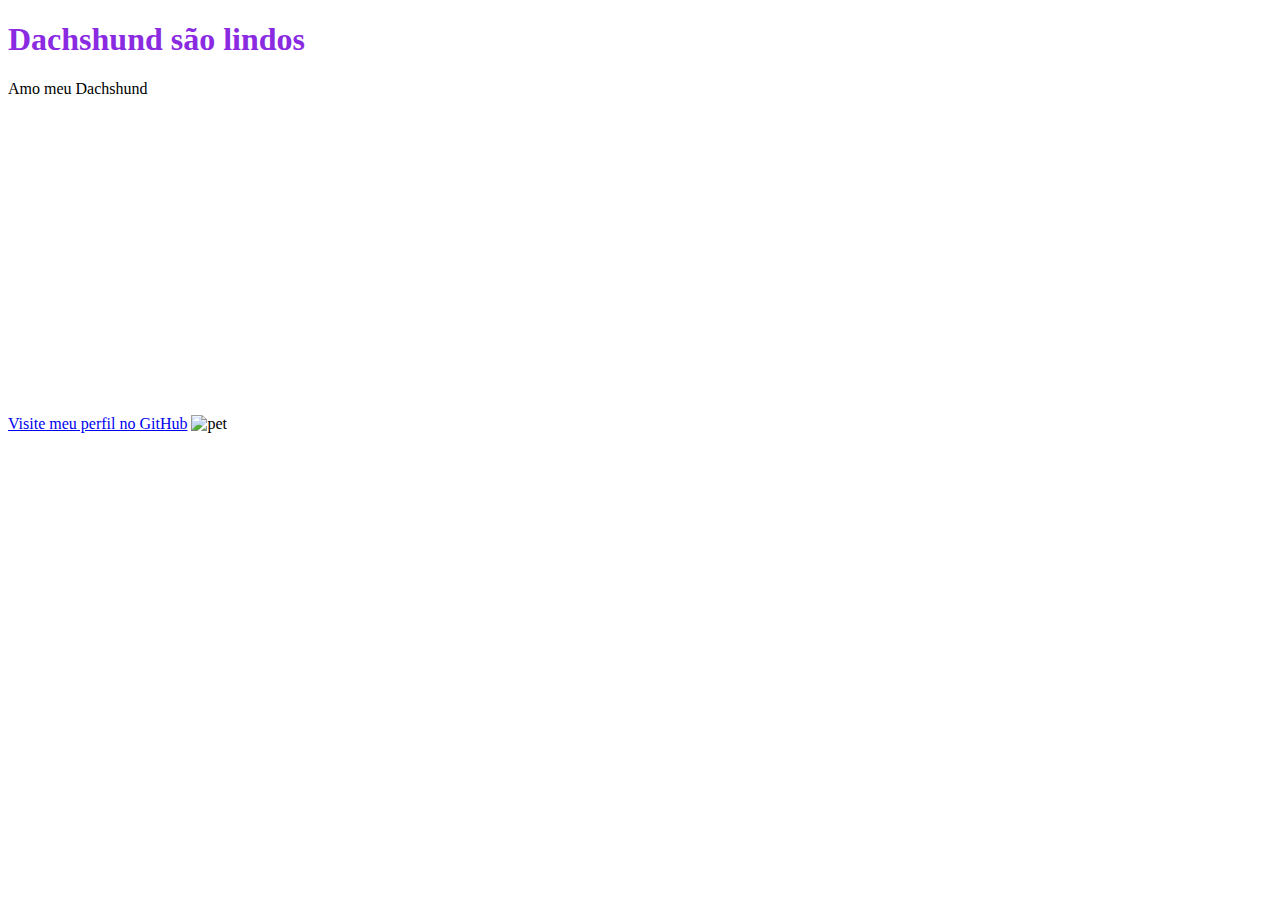
==== index.html @ 9529e8cd "HTMLL e CSS" ====
<!DOCTYPE html>
<html lang="pt-br">
<head>
    <meta charset="UTF-8">
    <meta name="viewport" content="width=device-width, initial-scale=1.0">
    <title>Emilly Pacheco</title>
    <link rel="stylesheet" href="./index.css">
</head>
<body>
  <h1>Dachshund são lindos</h1>
  <p> Amo meu Dachshund</p> 
  <a href="https://github.com/EmillyPacheco" target="_blank">Visite meu perfil no GitHub</a>
  <img src="https://p2.trrsf.com/image/fget/cf/774/0/images.terra.com/2024/03/27/cachorro-salsicha-(2)-ubgbe5b698hf.jpg" alt="pet">
 <iframe width="560" height="315" src="https://www.youtube.com/embed/MG55rl9AgDo?si=4oHVLMDjSdgxRpeQ"
 title="YouTube video player" 
 frameborder="0">
</iframe>
  
</body>
</html>
---- index.css ----
h1{
    color: blueviolet;
    
}
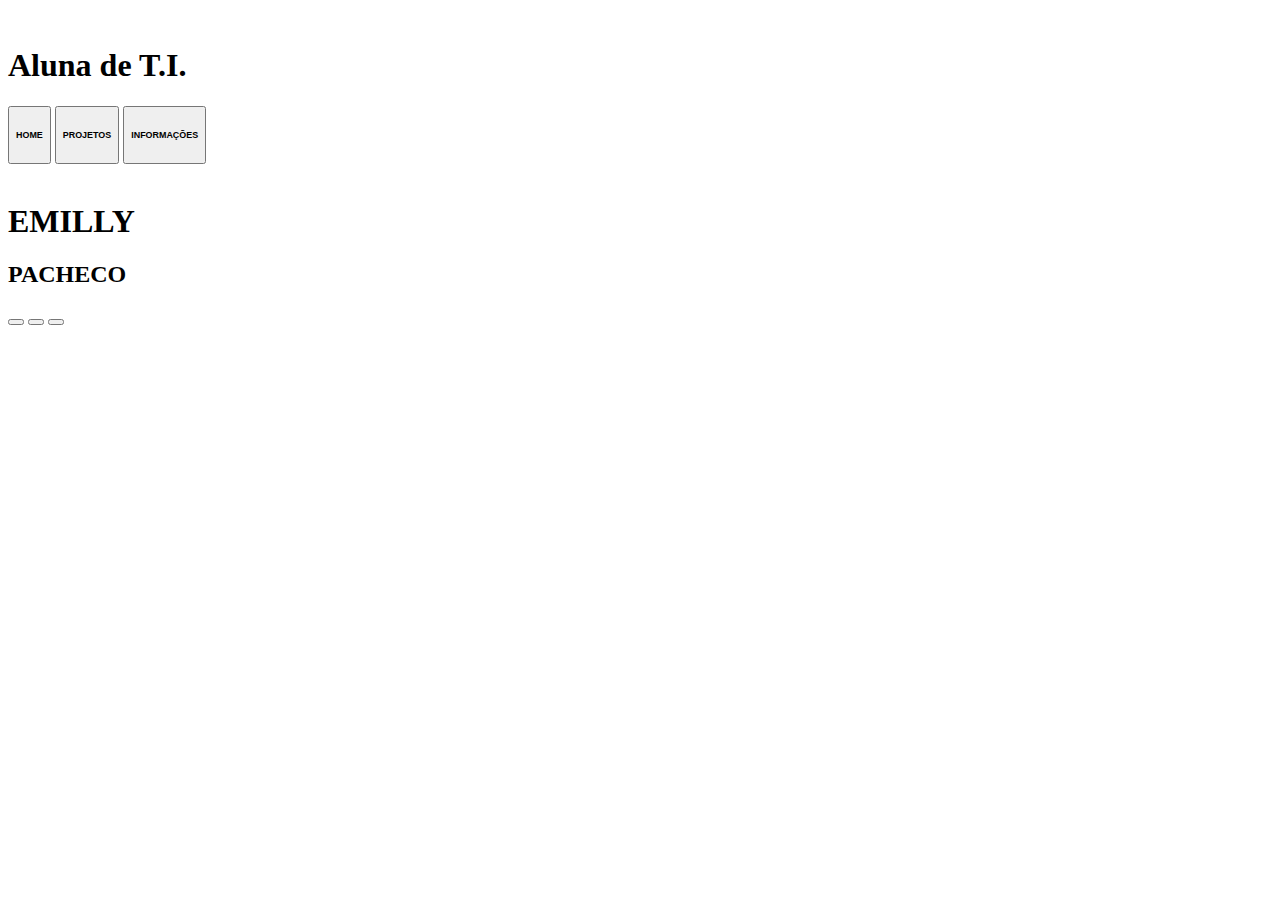
==== commit 928460e2: "Inicio" ====
--- a/index.html
+++ b/index.html
@@ -1,20 +1,72 @@
 <!DOCTYPE html>
 <html lang="pt-br">
-<head>
+  <head>
     <meta charset="UTF-8">
     <meta name="viewport" content="width=device-width, initial-scale=1.0">
     <title>Emilly Pacheco</title>
     <link rel="stylesheet" href="./index.css">
-</head>
-<body>
-  <h1>Dachshund são lindos</h1>
+  </head>
+  <body>
+      <header>
+        <div class="header_section">
+          <img id="img" src="" alt="">
+          <h1 id="title header"> Aluna de T.I.</h1>
+        </div>
+        <div class="header section" id="header_buttons">
+          <button class="header_buttons">
+            <h6 class="btn_text"> HOME</h6>
+            <i></i>
+          </button>
+          <button class="header_buttons">
+            <h6 class="btn_text"> PROJETOS</h6>
+            <i></i>
+          </button>
+          <button class="header_buttons">
+            <h6 class="btn_text"> INFORMAÇÕES</h6>
+            <i></i>
+          </button>
+        </div>
+      </header>
+      <main>
+        <div id="">
+          <img src="" alt="">
+        </div>
+        <div id="information">
+          <h1 class="name">EMILLY</h1>
+          <h2 class="name"> PACHECO</h2>
+          <h3></h3>
+        </div>
+      </main>
+      <footer>
+        <button class="footer_btn" id="btn_gitHub"></button>
+        <button class="footer_btn" id="btn_linkedIn"></button>
+        <button class="footer_btn" id="btn_insta"></button>
+      </footer>
+  </body>
+</html>
+
+
+
+
+
+
+
+
+
+
+
+
+
+
+
+
+
+
+<!-- <h1>Dachshund são lindos</h1>
   <p> Amo meu Dachshund</p> 
   <a href="https://github.com/EmillyPacheco" target="_blank">Visite meu perfil no GitHub</a>
   <img src="https://p2.trrsf.com/image/fget/cf/774/0/images.terra.com/2024/03/27/cachorro-salsicha-(2)-ubgbe5b698hf.jpg" alt="pet">
  <iframe width="560" height="315" src="https://www.youtube.com/embed/MG55rl9AgDo?si=4oHVLMDjSdgxRpeQ"
  title="YouTube video player" 
  frameborder="0">
-</iframe>
-  
-</body>
-</html>+</iframe> -->--- a/index.css
+++ b/index.css
@@ -1,4 +1,25 @@
-h1{
-    color: blueviolet;
-    
-}+
+
+
+
+
+
+
+
+
+
+
+
+
+
+
+
+
+
+
+
+
+
+
+
+
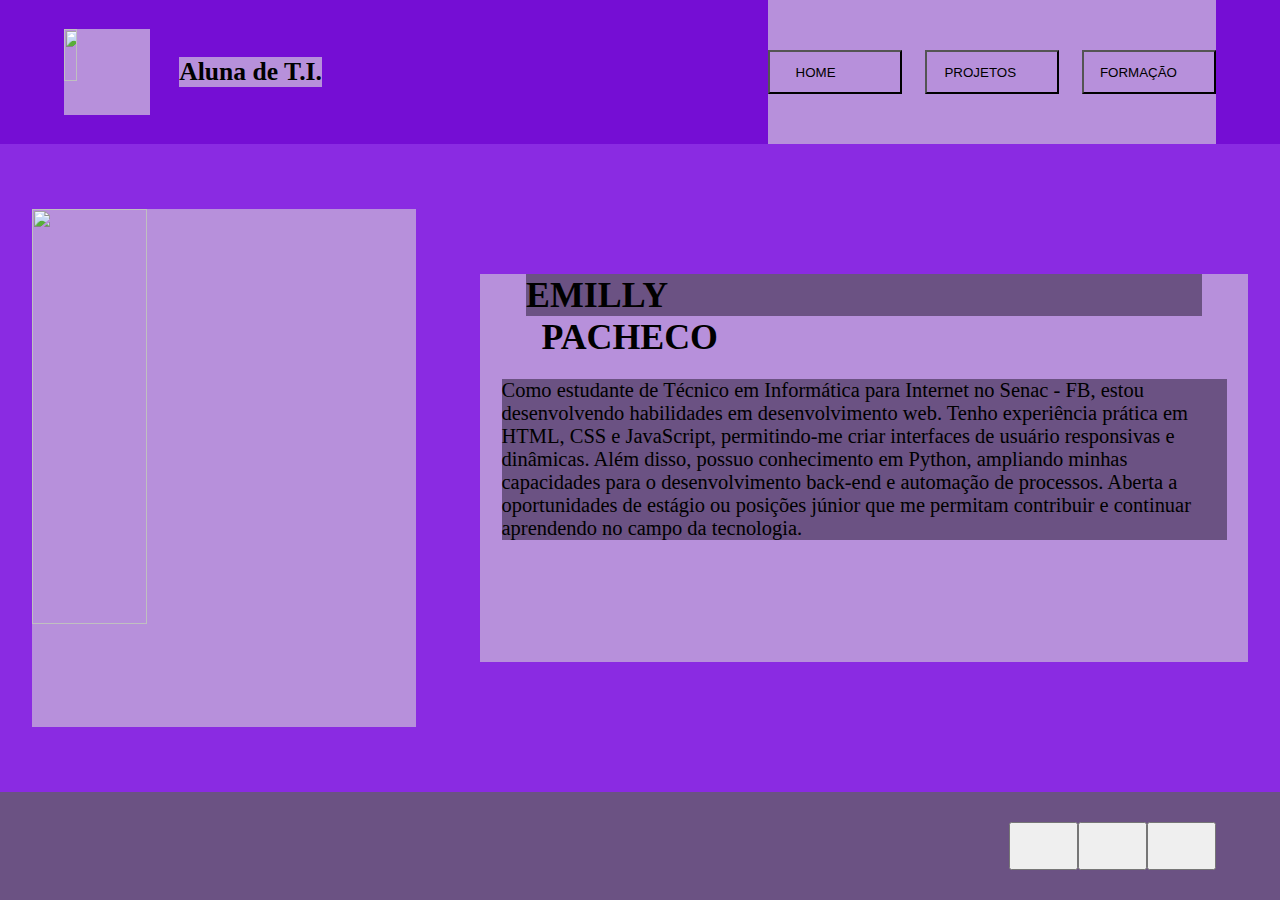
==== commit 12953b27: "Wireframe com HTML e CSS" ====
--- a/index.html
+++ b/index.html
@@ -7,60 +7,48 @@
     <link rel="stylesheet" href="./index.css">
   </head>
   <body>
-      <header>
-        <div class="header_section">
-          <img id="img" src="" alt="">
-          <h1 id="title header"> Aluna de T.I.</h1>
-        </div>
-        <div class="header section" id="header_buttons">
-          <button class="header_buttons">
-            <h6 class="btn_text"> HOME</h6>
-            <i></i>
-          </button>
-          <button class="header_buttons">
-            <h6 class="btn_text"> PROJETOS</h6>
-            <i></i>
-          </button>
-          <button class="header_buttons">
-            <h6 class="btn_text"> INFORMAÇÕES</h6>
-            <i></i>
-          </button>
-        </div>
-      </header>
-      <main>
-        <div id="">
-          <img src="" alt="">
-        </div>
-        <div id="information">
-          <h1 class="name">EMILLY</h1>
-          <h2 class="name"> PACHECO</h2>
-          <h3></h3>
-        </div>
-      </main>
-      <footer>
-        <button class="footer_btn" id="btn_gitHub"></button>
-        <button class="footer_btn" id="btn_linkedIn"></button>
-        <button class="footer_btn" id="btn_insta"></button>
-      </footer>
+    <header>
+      <div id="header_section">
+        <img id="logo" src alt>
+        <h1 id="title_header"> Aluna de T.I.</h1>
+      </div>
+      <div id="header_btns">
+        <button class="header_btn">
+          HOME
+          <i></i>
+        </button>
+        <button class="header_btn">
+          PROJETOS
+          <i></i>
+        </button>
+        <button class="header_btn">
+          FORMAÇÃO
+          <i></i>
+        </button>
+      </div>
+    </header>
+    <main>
+      <img id="img_logo" src alt>
+      <div id="infos">
+        <h1 id="first_name">EMILLY</h1>
+        <h2 id="last_name"> PACHECO</h2>
+        <p id="description"> Como estudante de Técnico em Informática para
+          Internet no Senac - FB, estou desenvolvendo habilidades em
+          desenvolvimento web. Tenho experiência prática em HTML, CSS e
+          JavaScript, permitindo-me criar interfaces de usuário responsivas e
+          dinâmicas. Além disso, possuo conhecimento em Python, ampliando minhas
+          capacidades para o desenvolvimento back-end e automação de processos.
+          Aberta a oportunidades de estágio ou posições júnior que me permitam
+          contribuir e continuar aprendendo no campo da tecnologia.</p>
+      </div>
+    </main>
+    <footer>
+      <button class="footer_btn" id="btn_gitHub"> <i></i> </button>
+      <button class="footer_btn" id="btn_linkedIn"> <i></i></button>
+      <button class="footer_btn" id="btn_insta"> <i></i></button>
+    </footer>
   </body>
 </html>
-
-
-
-
-
-
-
-
-
-
-
-
-
-
-
-
-
 
 <!-- <h1>Dachshund são lindos</h1>
   <p> Amo meu Dachshund</p> 
--- a/index.css
+++ b/index.css
@@ -1,25 +1,131 @@
+@import url(./footer.css);
+@import url(./hedaer.css);
+@import url(./main.css);
 
+body {
+    width: 100vw;
+    height: 100vh;
 
+    margin: 0;
+    padding: 0;
+}
 
+header {
+    width: 100%;
+    height: 16%;
 
+    display: flex;
+    flex-direction: row;
+    align-items: center;
+    justify-content: space-around;
 
+    background-color: #750ed4;
+}
 
+#header_section {
+    width: 45%;
+    height: 100%;
+    display: flex;
+    flex-direction: row;
+    align-items: center;
+    justify-content: start;
 
+    background-color: #750ed4;
+}
 
+#logo {
+    width: 15%;
+    height: 60%;
 
+    background-color: #b790db;
+}
 
+#title_header {
+    font-size: 2vw;
+    margin: 0 5%;
 
+    background-color: #b790db;
+}
 
+#header_btns {
+    width: 35%;
+    height: 100%;
 
+    display: flex;
+    flex-direction: row;
+    align-items: center;
+    justify-content: space-between;
 
+    background-color: #b790db;
+}
 
+.header_btn {
+    width: 30%;
+    height: 30%;
 
+    display: flex;
+    flex-direction: row;
+    align-items: center;
+    justify-content: space-around;
 
+    background-color: #b790db;
+}
 
+main {
+    width: 100%;
+    height: 72%;
 
+    display: flex;
+    flex-direction: row;
+    align-items: center;
+    justify-content: space-around;
 
+    background-color: blueviolet;
+}
+#img_logo{
+    width: 30%;
+    height: 80%;
 
+    background-color: #b790db;
+}
+#infos{
+    width: 60%;
+    height: 60%;
+    font-size: 0.8vw;
 
+    background-color: #b790db ;
+}
+#first_name{
+    font-size: 2.8vw;
+    margin: 0 6%;
 
+    background-color: #6b5283;
+}
+#last_name{
+    font-size: 2.8vw;
+    margin: 0 8%;
 
+    background-color: #b790db;
+}
+#description{
+    font-size: 1.6vw;
+    margin: 2.8%;
 
+    background-color: #6b5283;
+}
+
+footer{
+    width: 90%;
+    height: 12%;
+    display: flex;
+    flex-direction: row;
+    align-items: center;
+    justify-content: end;
+    padding: 0 5%;
+
+    background-color: #6b5283;
+}
+.footer_btn{
+    width: 6%;
+    height: 45%;
+}